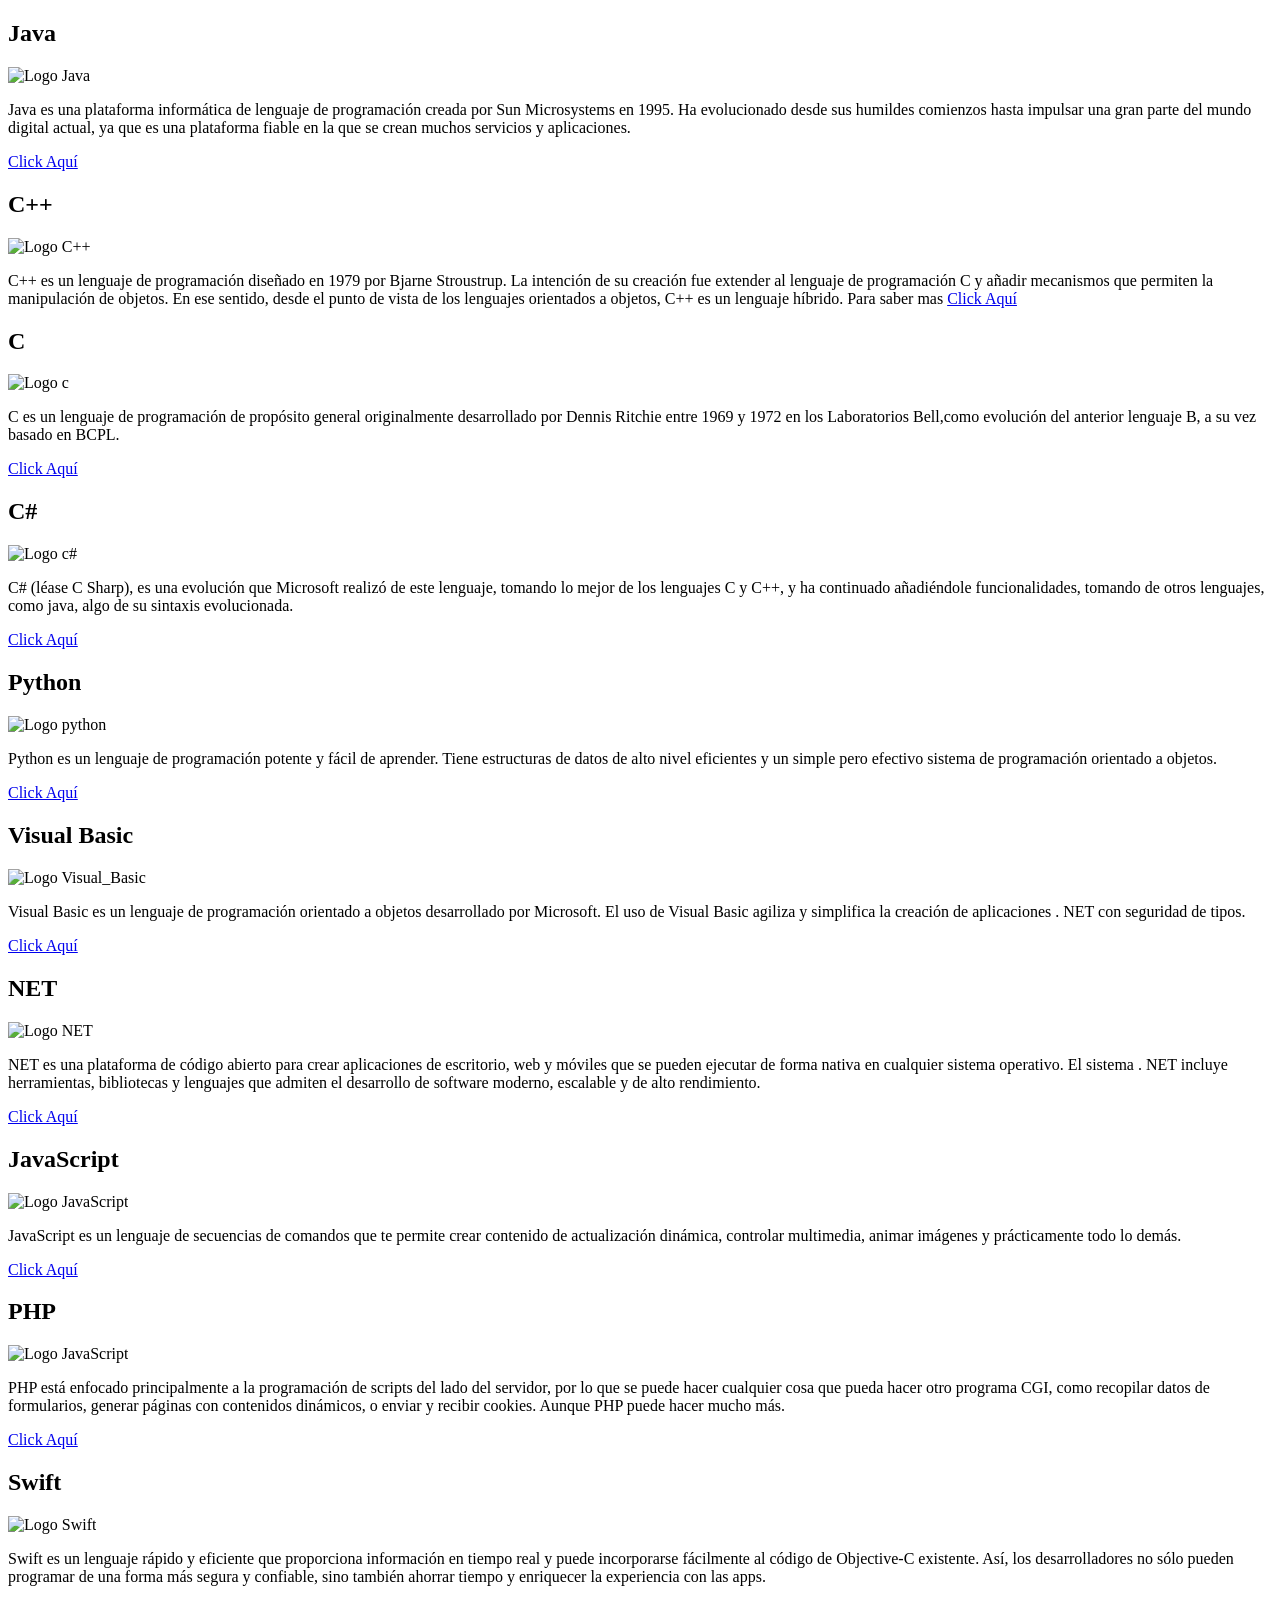
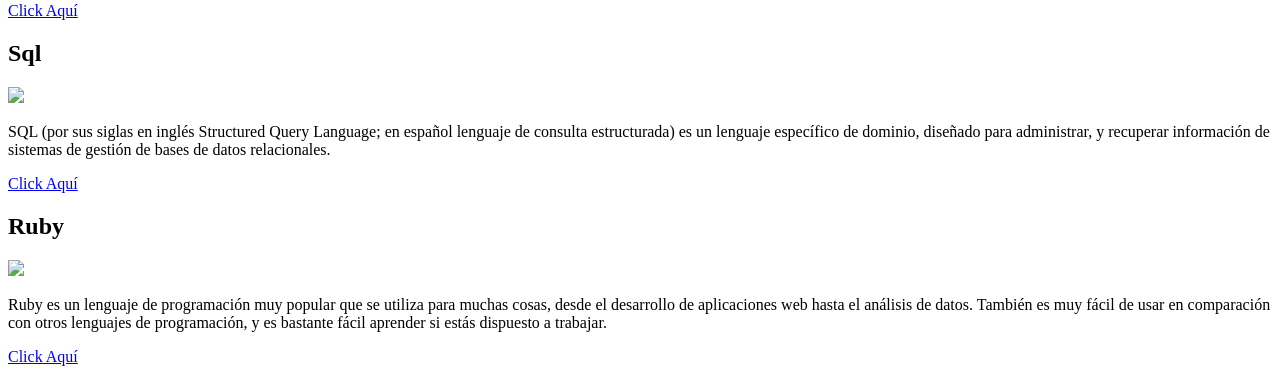
==== Taller2/lenguajes.html @ b8cae7ca "actualizacion" ====
<!DOCTYPE html>
<html lang="es">
<head>
    <meta charset="UTF-8">
    <meta name="viewport" content="width=device-width, initial-scale=1.0">
    <link rel="stylesheet" href="style.css">
    <title>Lenguajes</title>
</head>
<body>
    <main>
        <div class="container-java">
            <h2>Java</h2>
            <img src="https://ubiqum.com/wp-content/uploads/2021/12/learn-java-with-ubiqum-logo.png" alt="Logo Java" class="logo-lenguajes">
            <p>
                Java es una plataforma informática de lenguaje de programación creada por Sun Microsystems en 1995. Ha evolucionado desde sus humildes comienzos hasta impulsar una gran parte del mundo digital actual, ya que es una plataforma fiable en la que se crean muchos servicios y aplicaciones.
            </p>
            <a href="https://www.java.com/es/">Click Aquí</a>
        </div>

        <div class="container-c++"> 
            <h2>C++</h2>
            <img src="https://upload.wikimedia.org/wikipedia/commons/thumb/1/18/ISO_C%2B%2B_Logo.svg/1200px-ISO_C%2B%2B_Logo.svg.png" alt="Logo C++" class="logo-lenguajes">
            <p>
                C++ es un lenguaje de programación diseñado en 1979 por Bjarne Stroustrup. La intención de su creación fue extender al lenguaje de programación C y añadir mecanismos que permiten la manipulación de objetos. En ese sentido, desde el punto de vista de los lenguajes orientados a objetos, C++ es un lenguaje híbrido. Para saber mas <a href="https://es.wikipedia.org/wiki/C%2B%2B">Click Aquí</a>
            </p>
        </div>
            <div class="container-c">
                <h2>C</h2>
                <img src="https://3537123503-files.gitbook.io/~/files/v0/b/gitbook-legacy-files/o/assets%2F-LKPU2wzMxBOvFQpzlkK%2F-LP1ozRGWuZ56zrrwTde%2F-LP1s6iAXrYkbdW9LEyY%2Fimage.png?alt=media&token=05cead33-7d37-43ba-8621-368ce22ce10a" alt="Logo c" class="logo-lenguajes">
                <p>
                    C es un lenguaje de programación de propósito general originalmente desarrollado por Dennis Ritchie entre 1969 y 1972 en los Laboratorios Bell,como evolución del anterior lenguaje B, a su vez basado en BCPL.
                </p>
                <a href="https://es.wikipedia.org/wiki/C_(lenguaje_de_programación)">Click Aquí</a>
            </div>
            <div class="container-c#">
                <h2>C#</h2>
                <img src="https://thinkotb.b-cdn.net/wp-content/uploads/2023/01/c-4.svg" alt="Logo c#" class="logo-lenguajes">
                <p>
                    C# (léase C Sharp), es una evolución que Microsoft realizó de este lenguaje, tomando lo mejor de los lenguajes C y C++, y ha continuado añadiéndole funcionalidades, tomando de otros lenguajes, como java, algo de su sintaxis evolucionada. 
                </p>
                <a href="https://dotnet.microsoft.com/es-es/languages/csharp">Click Aquí</a>
            </div>
                <div class="container-python">
                    <h2>Python</h2>
                    <img src="https://upload.wikimedia.org/wikipedia/commons/thumb/0/0a/Python.svg/1200px-Python.svg.png" alt="Logo python" class="logo-lenguajes">
                    <p>
                        Python es un lenguaje de programación potente y fácil de aprender. Tiene estructuras de datos de alto nivel eficientes y un simple pero efectivo sistema de programación orientado a objetos.

                    </p>
                    <a href="https://www.python.org">Click Aquí</a>
                </div>
                <div class="container-visual_Basic">
                    <h2>Visual Basic</h2>
                    <img src="https://cdn-icons-png.flaticon.com/512/919/919844.png" alt="Logo Visual_Basic" class="logo-lenguajes">
                    <p>
                        Visual Basic es un lenguaje de programación orientado a objetos desarrollado por Microsoft. El uso de Visual Basic agiliza y simplifica la creación de aplicaciones . NET con seguridad de tipos.

                    </p>
                    <a href="https://es.wikipedia.org/wiki/Visual_Basic">Click Aquí</a>
                </div>
                <div class="container-NET">
                    <h2>NET</h2>
                    <img src="https://kodigo.org/wp-content/uploads/2023/08/dotNET.png" alt="Logo NET" class="logo-lenguajes">
                    <p>
                        NET es una plataforma de código abierto para crear aplicaciones de escritorio, web y móviles que se pueden ejecutar de forma nativa en cualquier sistema operativo. El sistema . NET incluye herramientas, bibliotecas y lenguajes que admiten el desarrollo de software moderno, escalable y de alto rendimiento.

                    </p>
                    <a href="https://dotnet.microsoft.com/es-es/">Click Aquí</a>
                </div>
                <div class="container-JavaScript">
                    <h2>JavaScript</h2>
                    <img src="https://ayudawp.com/wp-content/uploads/2017/01/javascript-logo-escudo.png" alt="Logo JavaScript" class="logo-lenguajes">
                    <p>
                        JavaScript es un lenguaje de secuencias de comandos que te permite crear contenido de actualización dinámica, controlar multimedia, animar imágenes y prácticamente todo lo demás.
                    </p>
                    <a href="https://playcode.io/javascript-compiler">Click Aquí</a>
                </div>
                <div class="container-PHP">
                    <h2>PHP</h2>
                    <img src="https://upload.wikimedia.org/wikipedia/commons/thumb/2/27/PHP-logo.svg/1200px-PHP-logo.svg.png" alt="Logo JavaScript" class="logo-lenguajes">
                    <p>
                        PHP está enfocado principalmente a la programación de scripts del lado del servidor, por lo que se puede hacer cualquier cosa que pueda hacer otro programa CGI, como recopilar datos de formularios, generar páginas con contenidos dinámicos, o enviar y recibir cookies. Aunque PHP puede hacer mucho más.
                    </p>
                    <a href="https://www.php.net/manual/es/intro-whatis.php">Click Aquí</a>
                </div>
                <div class="container-Swift">
                    <h2>Swift</h2>
                    <img src="https://1000marcas.net/wp-content/uploads/2021/06/Swift-Logo-1.png" alt="Logo Swift" class="logo-lenguajes">
                    <p>
                        Swift es un lenguaje rápido y eficiente que proporciona información en tiempo real y puede incorporarse fácilmente al código de Objective-C existente. Así, los desarrolladores no sólo pueden programar de una forma más segura y confiable, sino también ahorrar tiempo y enriquecer la experiencia con las apps.
                    </p>
                    <a href="https://www.apple.com/co/swift/#:~:text=Swift%20es%20un%20lenguaje%20rápido,la%20experiencia%20con%20las%20apps.">Click Aquí</a>
                </div>
                <div class="container-Sql">
                    <h2>Sql</h2>
                    <img src="https://upload.wikimedia.org/wikipedia/commons/8/87/Sql_data_base_with_logo.png" class="logo-lenguajes">
                    <p>
                        SQL (por sus siglas en inglés Structured Query Language; en español lenguaje de consulta estructurada) es un lenguaje específico de dominio, diseñado para administrar, y recuperar información de sistemas de gestión de bases de datos relacionales.
                    </p>
                    <a href="https://es.wikipedia.org/wiki/SQL#:~:text=SQL%20(por%20sus%20siglas%20en,de%20bases%20de%20datos%20relacionales.">Click Aquí</a>
                </div>
                <div class="container-Ruby">
                    <h2>Ruby</h2>
                    <img src="https://atlantictech.io//srv/htdocs/wp-content/uploads/2021/06/220dc-rubyonrails.png" class="logo-lenguajes">
                    <p>
                        Ruby es un lenguaje de programación muy popular que se utiliza para muchas cosas, desde el desarrollo de aplicaciones web hasta el análisis de datos. También es muy fácil de usar en comparación con otros lenguajes de programación, y es bastante fácil aprender si estás dispuesto a trabajar.
                    </p>
                    <a href="https://www.ruby-lang.org/es/">Click Aquí</a>
                </div>
    </main>
</body>
</html>
---- Taller2/style.css ----
.logo{
    width: 15%;
    vertical-align: middle;
    margin-bottom: 10px;
}

td, th{
    border: 1px black solid;
}

label{
    display: block;
    margin: 10px 0 3px 0;
}

.logo-lenguajes{
    width: 20%;
}
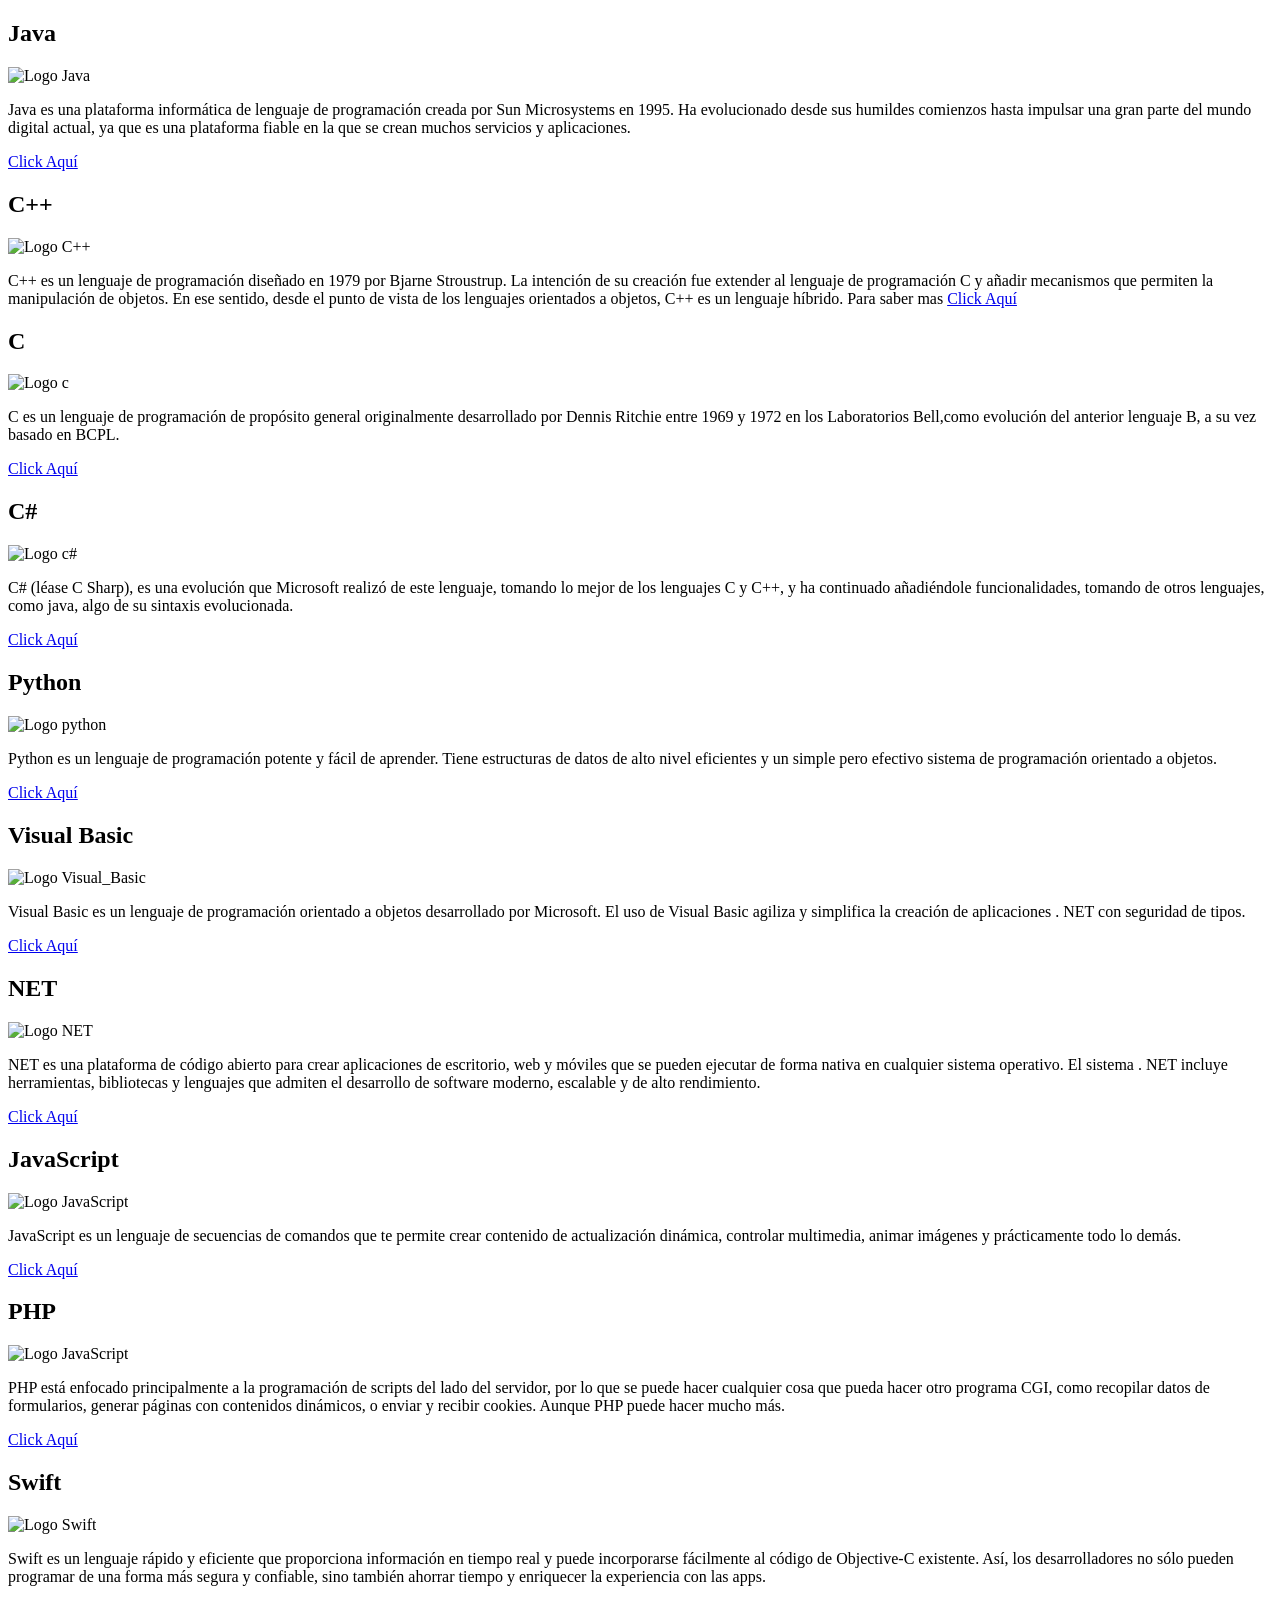
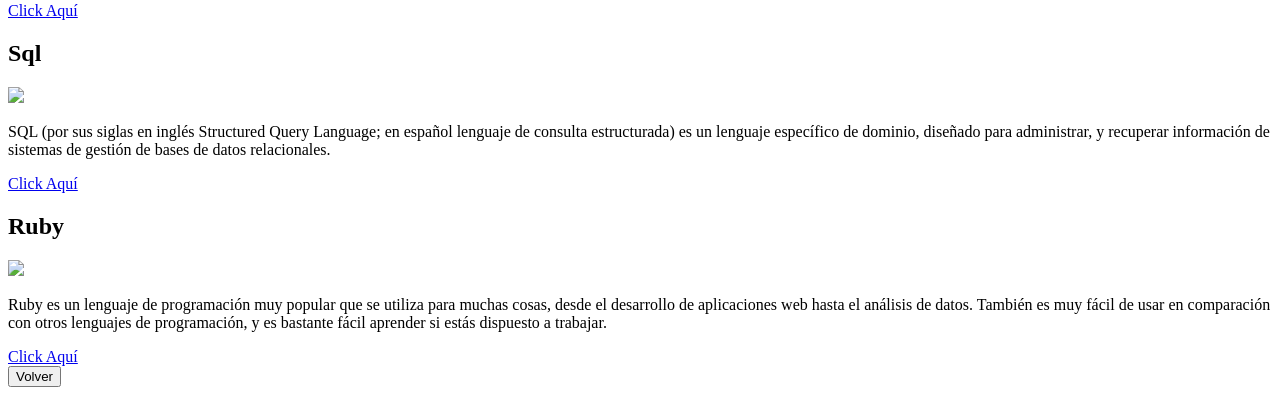
==== commit bc4f4c15: "actualizacion" ====
--- a/Taller2/lenguajes.html
+++ b/Taller2/lenguajes.html
@@ -107,6 +107,8 @@
                     </p>
                     <a href="https://www.ruby-lang.org/es/">Click Aquí</a>
                 </div>
+
+                <a href="lista.html"><input  type="button" value="Volver" ></a>
     </main>
 </body>
 </html>
